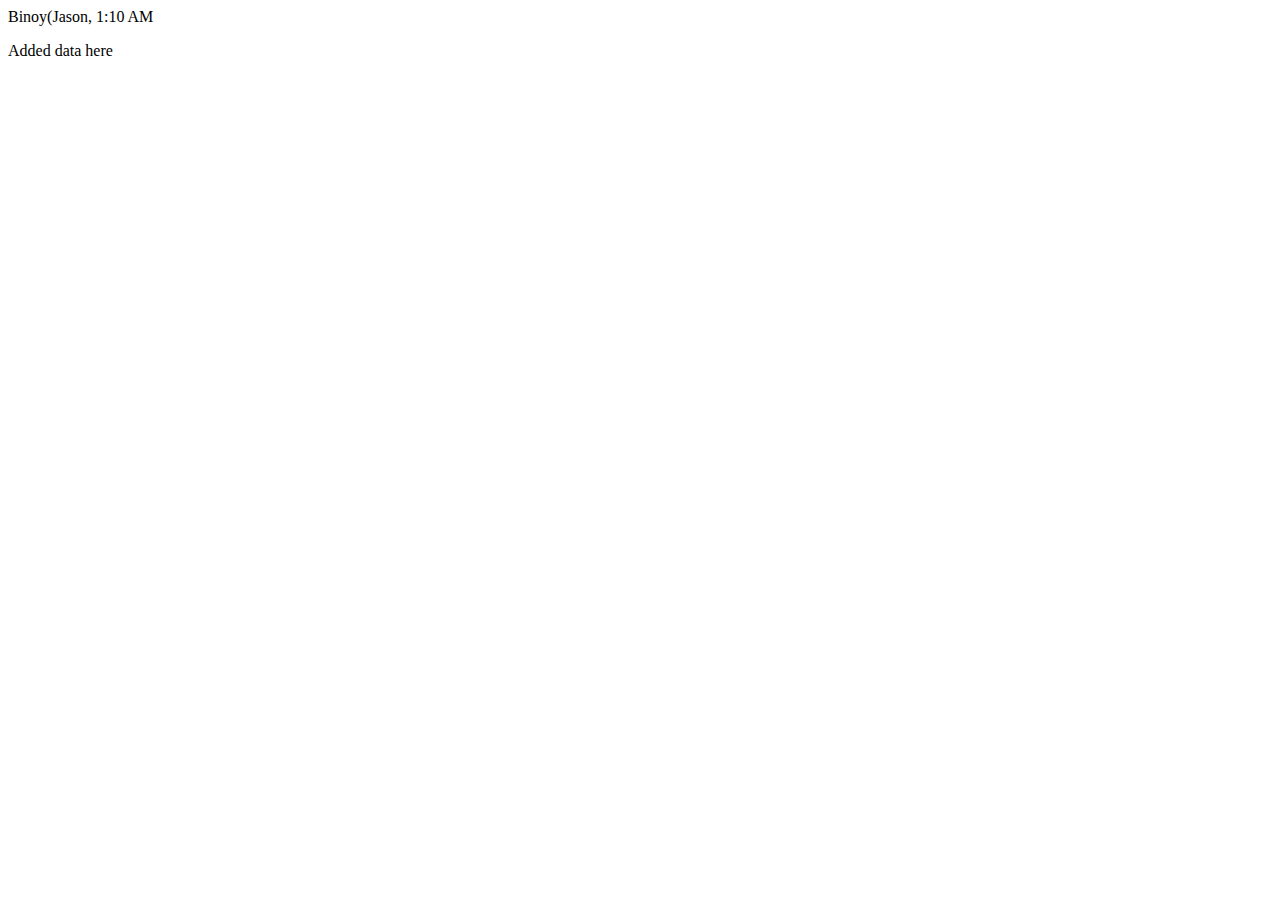
==== test.html @ 36e8899a "Testing adding sample data" ====
Binoy(Jason, 1:10 AM
<?<!DOCTYPE html>
<html lang="en">
<head>
    <meta charset="UTF-8">
    <meta http-equiv="X-UA-Compatible" content="IE=edge">
    <meta name="viewport" content="width=device-width, initial-scale=1.0">
    <title>Document</title>
    <p>Added data here</p>
</head>
<body>
    
</body>
</html>
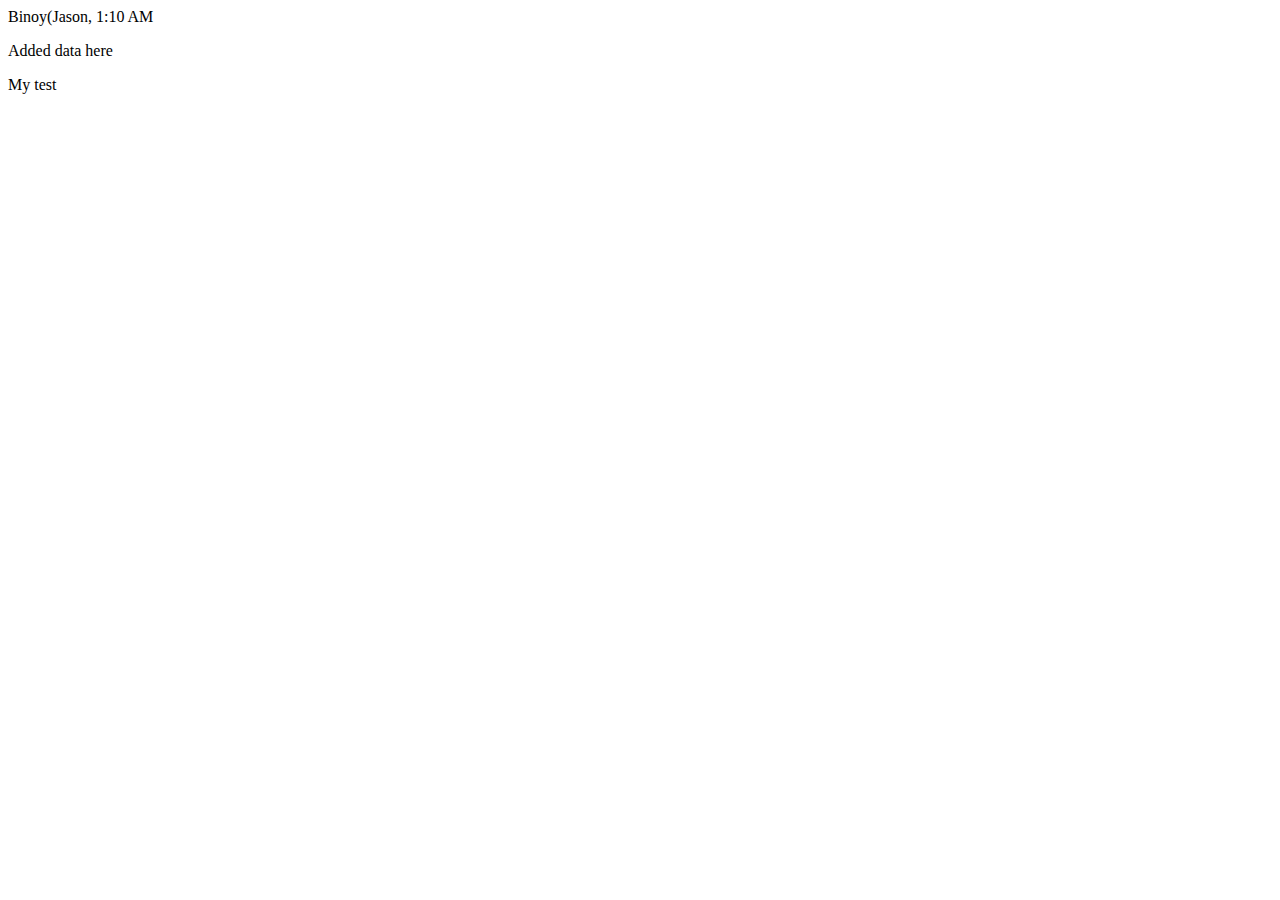
==== commit 18797782: "Sample sync" ====
--- a/test.html
+++ b/test.html
@@ -7,6 +7,7 @@
     <meta name="viewport" content="width=device-width, initial-scale=1.0">
     <title>Document</title>
     <p>Added data here</p>
+    <p>My test</p>
 </head>
 <body>
     
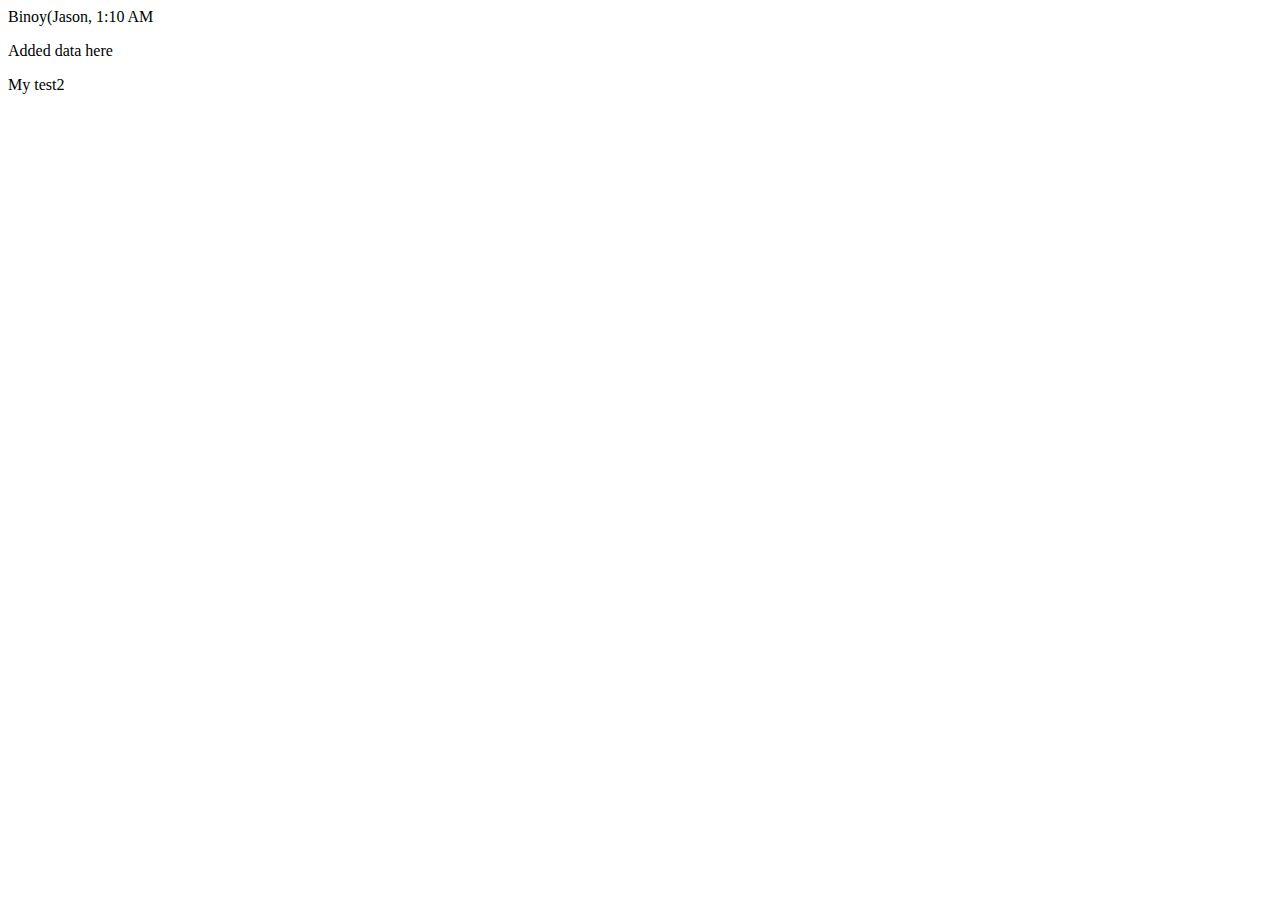
==== commit f23f3c80: "2nd push Edition" ====
--- a/test.html
+++ b/test.html
@@ -7,7 +7,7 @@
     <meta name="viewport" content="width=device-width, initial-scale=1.0">
     <title>Document</title>
     <p>Added data here</p>
-    <p>My test</p>
+    <p>My test2</p>
 </head>
 <body>
     
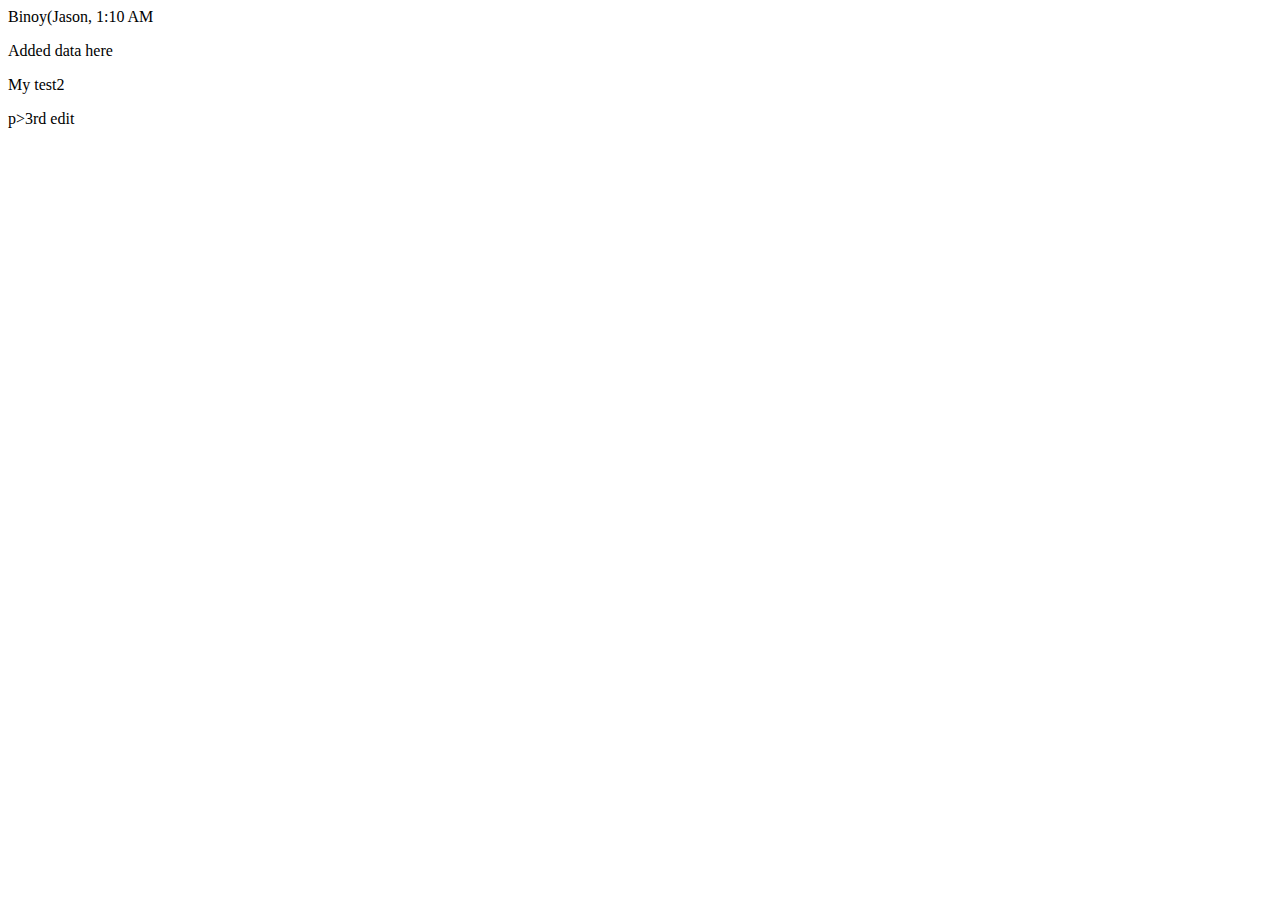
==== commit fe106f16: "Update test.html" ====
--- a/test.html
+++ b/test.html
@@ -8,8 +8,9 @@
     <title>Document</title>
     <p>Added data here</p>
     <p>My test2</p>
+p>3rd edit</p>
 </head>
 <body>
     
 </body>
-</html>+</html>
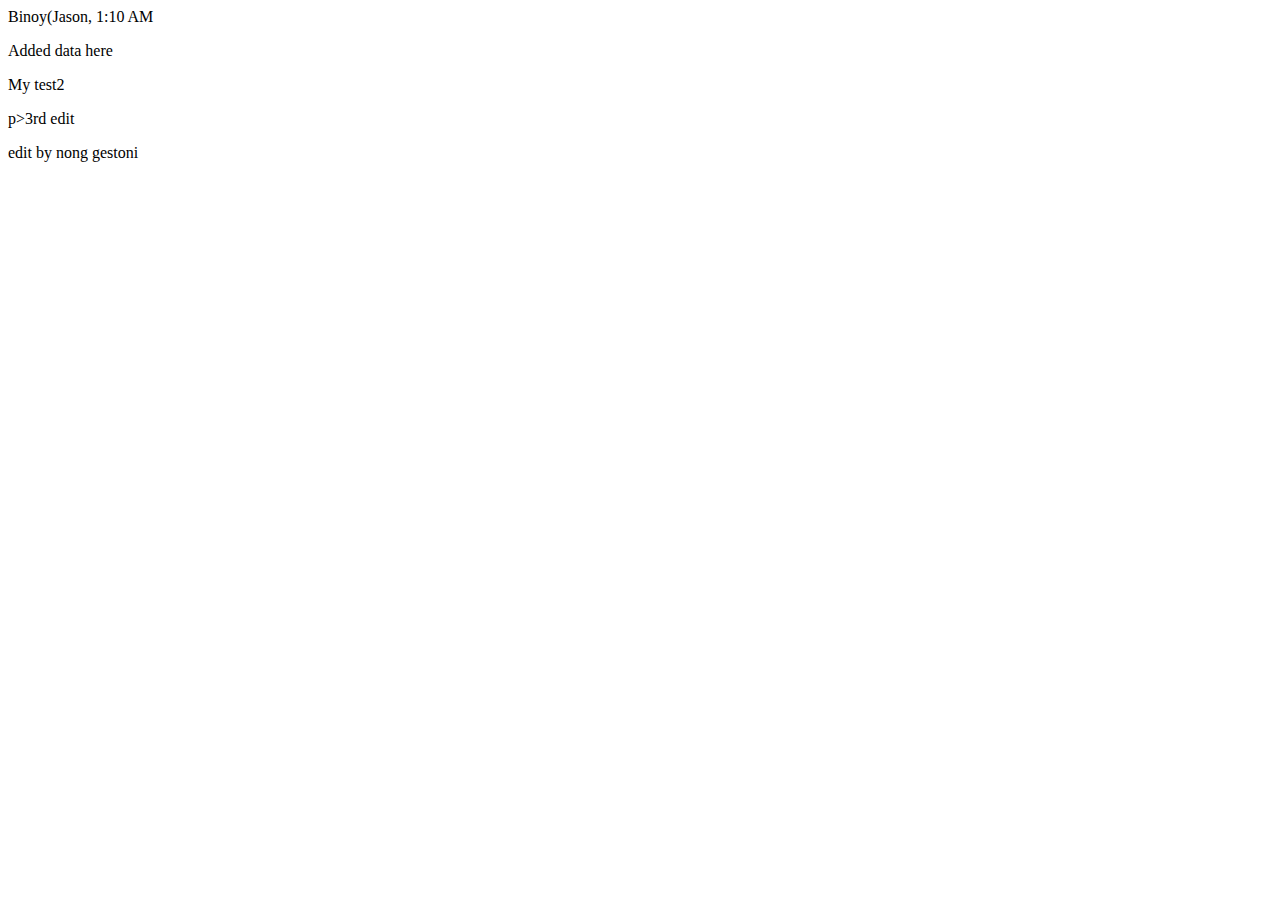
==== commit 3120b545: "sdsds" ====
--- a/test.html
+++ b/test.html
@@ -9,6 +9,7 @@
     <p>Added data here</p>
     <p>My test2</p>
 p>3rd edit</p>
+<p>edit by nong gestoni</p>
 </head>
 <body>
     
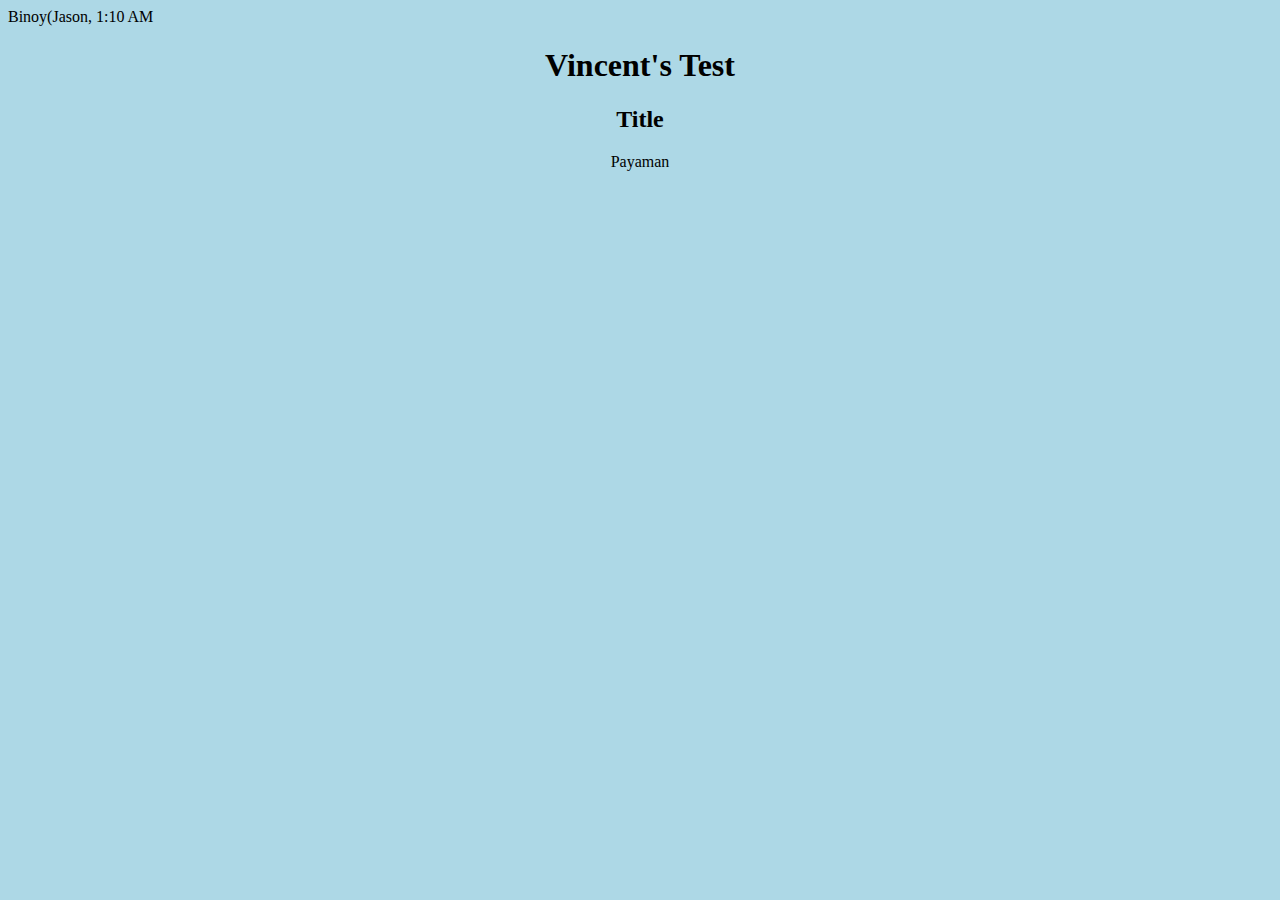
==== commit 34addd78: "Test 12/6/22" ====
--- a/test.html
+++ b/test.html
@@ -1,17 +1,46 @@
 Binoy(Jason, 1:10 AM
-<?<!DOCTYPE html>
+<!DOCTYPE html>
 <html lang="en">
 <head>
     <meta charset="UTF-8">
     <meta http-equiv="X-UA-Compatible" content="IE=edge">
     <meta name="viewport" content="width=device-width, initial-scale=1.0">
     <title>Document</title>
-    <p>Added data here</p>
-    <p>My test2</p>
-p>3rd edit</p>
-<p>edit by nong gestoni</p>
+
+
+<style>
+Body{
+        background-color: lightblue;
+
+    }
+
+    h1{
+        color:black;
+        text-align:center;
+
+    }
+
+    p{
+        font-family:verdana;
+        front-size: 20px;
+
+    }
+
+    div.a {
+        text-align: center;
+    }
+
+</style>
 </head>
+
 <body>
     
+    <h1>Vincent's Test</h1>
+
+    <div class = "a">
+    <h2>Title</h2>
+    <p>Payaman</p>
+    </div>
+
 </body>
 </html>
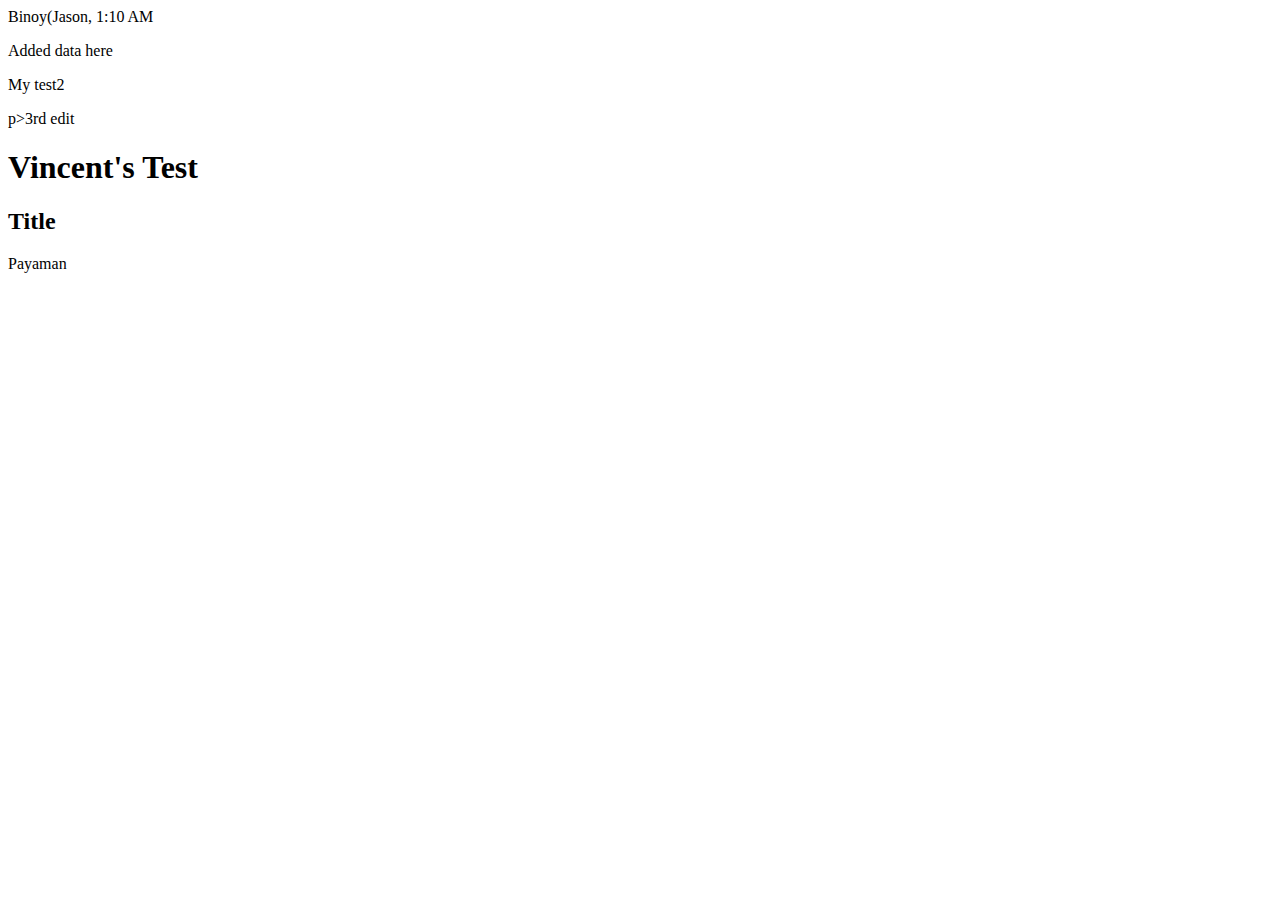
==== commit ad488c7d: "Merge branch 'main' of https://github.com/tops3cretjd123/front_end_project_repo into main" ====
--- a/test.html
+++ b/test.html
@@ -6,31 +6,9 @@
     <meta http-equiv="X-UA-Compatible" content="IE=edge">
     <meta name="viewport" content="width=device-width, initial-scale=1.0">
     <title>Document</title>
-
-
-<style>
-Body{
-        background-color: lightblue;
-
-    }
-
-    h1{
-        color:black;
-        text-align:center;
-
-    }
-
-    p{
-        font-family:verdana;
-        front-size: 20px;
-
-    }
-
-    div.a {
-        text-align: center;
-    }
-
-</style>
+    <p>Added data here</p>
+    <p>My test2</p>
+p>3rd edit</p>
 </head>
 
 <body>
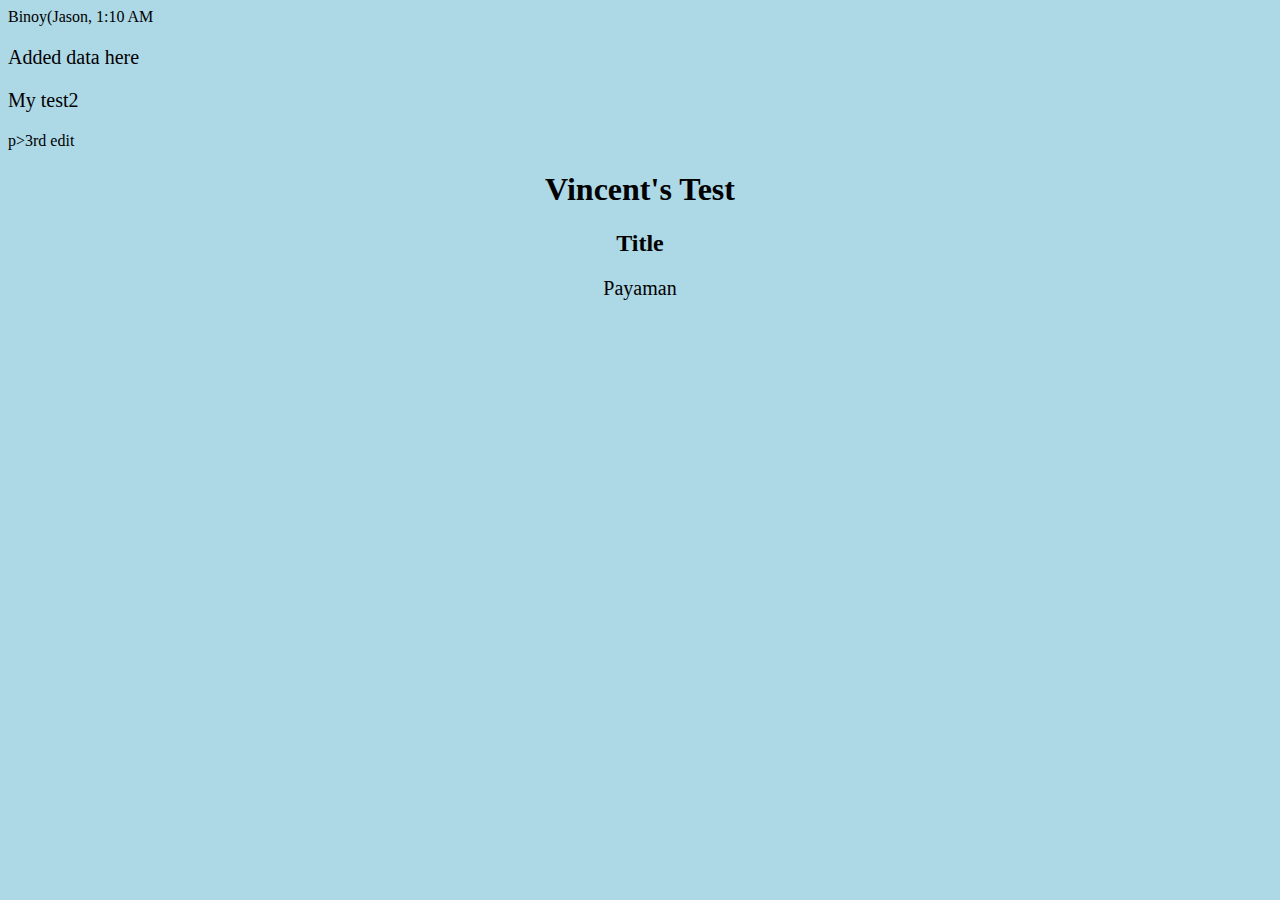
==== commit 8d41921d: "test 12/6/22" ====
--- a/test.html
+++ b/test.html
@@ -9,6 +9,29 @@
     <p>Added data here</p>
     <p>My test2</p>
 p>3rd edit</p>
+<style>
+    body{
+
+        background-color: lightblue;
+
+    }
+
+    h1{
+        color:black;
+        text-align:center;
+    }
+
+    p{
+        font-family: verdana;
+        font-size: 20px;
+    }
+
+    div.a{
+        text-align:center;
+    }
+
+</style>
+
 </head>
 
 <body>
